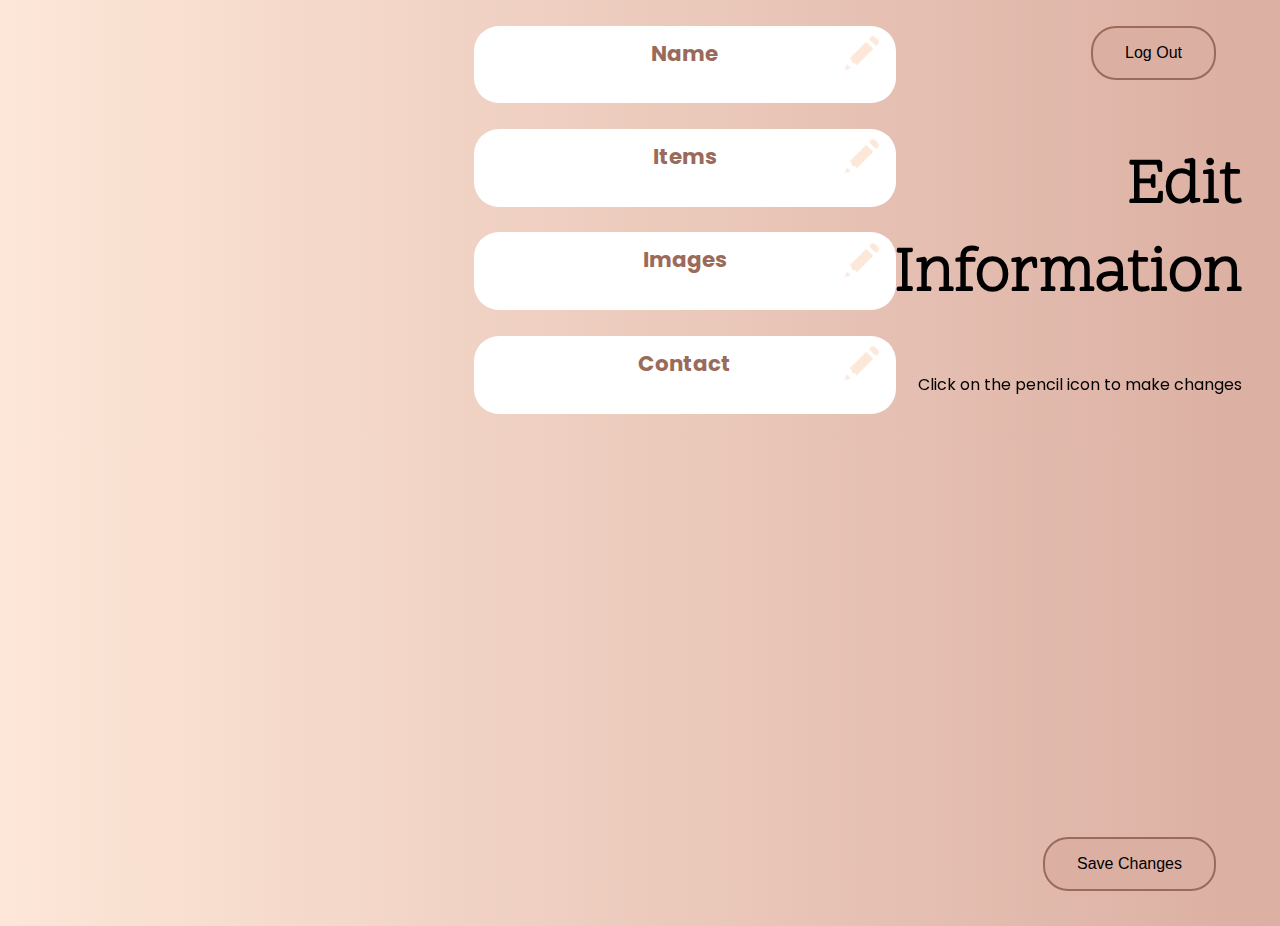
==== Final Project/public_html/edit.html @ 1c020912 "added the edit info html" ====
<!DOCTYPE html>
<html lang="en" dir="ltr">
  <head>
    <link rel="stylesheet" href="index.css">

    <!-- fonts -->
    <link rel="stylesheet" href="index.css">
    <link rel="preconnect" href="https://fonts.googleapis.com">
    <link rel="preconnect" href="https://fonts.gstatic.com" crossorigin>
    <link href="https://fonts.googleapis.com/css2?family=Scope+One&display=swap" rel="stylesheet">
    <link rel="preconnect" href="https://fonts.googleapis.com">
    <link rel="preconnect" href="https://fonts.gstatic.com" crossorigin>
    <link href="https://fonts.googleapis.com/css2?family=Poppins:wght@500&display=swap" rel="stylesheet">


    <title>Edit Information</title>
  </head>
  <body>
    <div id="flowersDiv">
      <img id="flowerImg" src="./images/flowers.jpeg" alt="">

    </div>
    <img id="shoppingCart"src="./images/shopping-cart.png" alt="">

    <button id="logoutButton" class="Button" type="button" name="button">Log Out</button>
    <button id="editInfo" class="Button" type="button" name="button">Save Changes</button>

    <div id="welcomeDiv">
      <h2>Edit Information</h2>
      Click on the pencil icon to make changes


    </div>


    <div class="InfoDivs NameDiv" >
      <img class="WelcomeIcons" src="./images/name.png" alt="">
      <h6>Name</h6>
      <img class="WelcomeIcons PencilIcons" src="./images/pencil.png" alt="">


    </div>
    <div class="InfoDivs ItemDiv" >
      <img class="WelcomeIcons" src="./images/items.png" alt="">
      <h6>Items</h6>
      <img class="WelcomeIcons PencilIcons" src="./images/pencil.png" alt="">


    </div>
    <div class="InfoDivs ImageDiv" >
      <img class="WelcomeIcons" src="./images/images.png" alt="">
      <h6>Images</h6>
      <img class="WelcomeIcons PencilIcons" src="./images/pencil.png" alt="">


    </div>
    <div class="InfoDivs ContactDiv" >
      <img class="WelcomeIcons" src="./images/contact.png" alt="">
      <h6>Contact</h6>
      <img class="WelcomeIcons PencilIcons" src="./images/pencil.png" alt="">


    </div>




  </body>
</html>
---- Final Project/public_html/index.css ----
body{
  background-image: linear-gradient(to right, #fde7d8 , #dbafa2);
  padding: 0;
  margin:0;
  font-family: 'Poppins', sans-serif;
  text-align: center;

}
#navBar{
  padding:1%;

  text-align: center;
}

#shoppingCart{
  position: fixed;
  left: 1%;
  top:1%;
  width: 3%;

}


#freelanceSign{
  position: relative;
  left:2%;
  top: 2%;
  color: #060d1f;
  text-decoration: none;
}

.Button{

  border: none;
  color: white;
  padding: 16px 32px;
  text-align: center;
  font-size: 16px;

  transition-duration: 0.4s;

  background-color: #dbafa2;
  color: black;
  border: 2px solid #9a6b5b;
  border-radius: 25px;

}
.Button:hover {
  background-color: #9a6b5b;
  color: white;
}

#loginButton{
  position: relative;
  left:30%;

}



#topDiv{
  padding: 5%;

}

h1{
  font-family: 'Scope One', serif;
  font-size: 7rem;
}

h2{
  font-family: 'Scope One', serif;
  font-size: 4rem;
}

#heading{
  position: relative;
  display: inline-block;
  bottom: 20rem;
  left: 2rem;

}

#serviceImg{
  position: relative;
  left:15%;
  width:30%;
  border-radius: 25px;

  transform: rotate(-10deg);


}

#browseButton{
  position: relative;
  top:-4rem;
  display: block;
}

#AboutUsDiv{
  padding: 5%;
  font-size: 1.5rem;
}

#SearchDiv{

  text-align: center;

}

.searchBar{
  border-radius: 20px;
  font-size: 2rem;
  padding:0.5% 2%;
  border: none;
  margin-right: 5%;
  background-color: #dbafa2;
}

#loginDiv{
  font-size: 1.5rem;
}

#SignUpDiv{
  font-size: 1.5rem;
  text-align: left;
  padding-left: 15%;

}

.signUpBar{
  position: absolute;
  left: 50%;
}

.InfoDivs{
  background-color: white;
  border-radius: 25px;
}

#logoutButton{
  position: fixed;
  right:5%;


}

#editInfo{
  position: fixed;
  bottom:1%;
  right:5%;

}

#welcomeDiv{

  text-align: right;
  position: fixed;
  width: 33%;
  right:0%;
  padding: 5% 3%;
}
#flowersDiv{
  position: absolute;
  width:30%;
  height: 100%;
  left:0%;

}

#flowerImg{
  width:80%;
  margin-top: 30%;
  border-radius: 30px;
}
.InfoDivs{

  position: relative;
  width:33%;
  left:35%;
  margin: 2% ;
  color: #9a6b5b;
  font-size: 2rem;
}

.WelcomeIcons{
  top:8%;
  left:4%;
  position: absolute;
  width: 15%;
}
.PencilIcons{
  width:10%;
  left:87%;
}

h6{
  margin: 0;
  margin-bottom: 8%;
  display: inline-block;
}
---- Final Project/public_html/index.css ----
body{
  background-image: linear-gradient(to right, #fde7d8 , #dbafa2);
  padding: 0;
  margin:0;
  font-family: 'Poppins', sans-serif;
  text-align: center;

}
#navBar{
  padding:1%;

  text-align: center;
}

#shoppingCart{
  position: fixed;
  left: 1%;
  top:1%;
  width: 3%;

}


#freelanceSign{
  position: relative;
  left:2%;
  top: 2%;
  color: #060d1f;
  text-decoration: none;
}

.Button{

  border: none;
  color: white;
  padding: 16px 32px;
  text-align: center;
  font-size: 16px;

  transition-duration: 0.4s;

  background-color: #dbafa2;
  color: black;
  border: 2px solid #9a6b5b;
  border-radius: 25px;

}
.Button:hover {
  background-color: #9a6b5b;
  color: white;
}

#loginButton{
  position: relative;
  left:30%;

}



#topDiv{
  padding: 5%;

}

h1{
  font-family: 'Scope One', serif;
  font-size: 7rem;
}

h2{
  font-family: 'Scope One', serif;
  font-size: 4rem;
}

#heading{
  position: relative;
  display: inline-block;
  bottom: 20rem;
  left: 2rem;

}

#serviceImg{
  position: relative;
  left:15%;
  width:30%;
  border-radius: 25px;

  transform: rotate(-10deg);


}

#browseButton{
  position: relative;
  top:-4rem;
  display: block;
}

#AboutUsDiv{
  padding: 5%;
  font-size: 1.5rem;
}

#SearchDiv{

  text-align: center;

}

.searchBar{
  border-radius: 20px;
  font-size: 2rem;
  padding:0.5% 2%;
  border: none;
  margin-right: 5%;
  background-color: #dbafa2;
}

#loginDiv{
  font-size: 1.5rem;
}

#SignUpDiv{
  font-size: 1.5rem;
  text-align: left;
  padding-left: 15%;

}

.signUpBar{
  position: absolute;
  left: 50%;
}

.InfoDivs{
  background-color: white;
  border-radius: 25px;
}

#logoutButton{
  position: fixed;
  right:5%;


}

#editInfo{
  position: fixed;
  bottom:1%;
  right:5%;

}

#welcomeDiv{

  text-align: right;
  position: fixed;
  width: 33%;
  right:0%;
  padding: 5% 3%;
}
#flowersDiv{
  position: absolute;
  width:30%;
  height: 100%;
  left:0%;

}

#flowerImg{
  width:80%;
  margin-top: 30%;
  border-radius: 30px;
}
.InfoDivs{

  position: relative;
  width:33%;
  left:35%;
  margin: 2% ;
  color: #9a6b5b;
  font-size: 2rem;
}

.WelcomeIcons{
  top:8%;
  left:4%;
  position: absolute;
  width: 15%;
}
.PencilIcons{
  width:10%;
  left:87%;
}

h6{
  margin: 0;
  margin-bottom: 8%;
  display: inline-block;
}
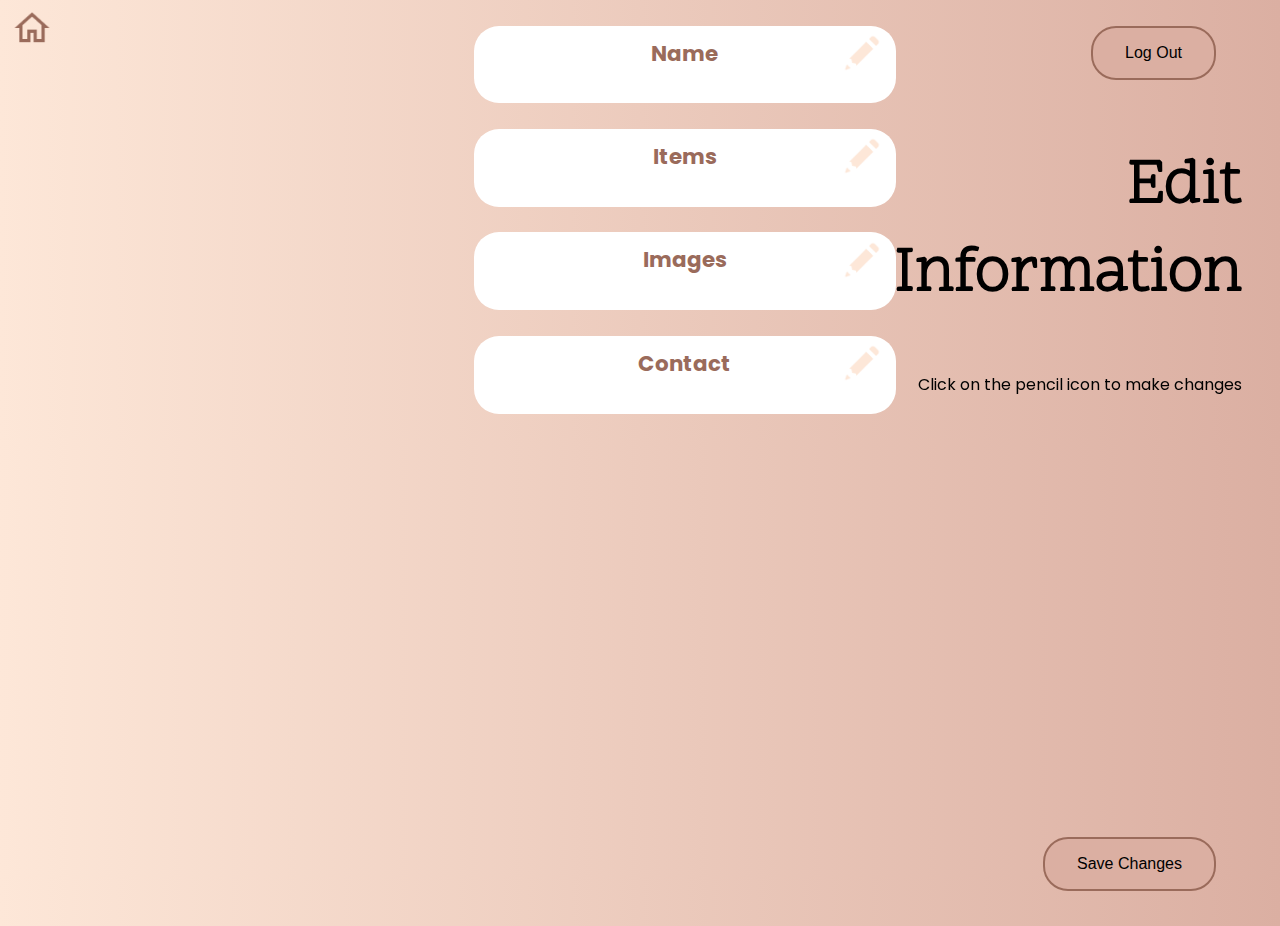
==== commit d84daabb: "fucked it up" ====
--- a/Final Project/public_html/edit.html
+++ b/Final Project/public_html/edit.html
@@ -2,6 +2,7 @@
 <html lang="en" dir="ltr">
   <head>
     <link rel="stylesheet" href="index.css">
+    <script src="https://ajax.googleapis.com/ajax/libs/jquery/3.5.1/jquery.min.js"></script>
 
     <!-- fonts -->
     <link rel="stylesheet" href="index.css">
@@ -20,10 +21,7 @@
       <img id="flowerImg" src="./images/flowers.jpeg" alt="">
 
     </div>
-    <img id="shoppingCart"src="./images/shopping-cart.png" alt="">
-
-    <button id="logoutButton" class="Button" type="button" name="button">Log Out</button>
-    <button id="editInfo" class="Button" type="button" name="button">Save Changes</button>
+    <a href="index.html"><img id="shoppingCart"src="./images/shopping-cart.png" alt=""></a>
 
     <div id="welcomeDiv">
       <h2>Edit Information</h2>
@@ -31,6 +29,9 @@
 
 
     </div>
+
+    <button id="logoutButton" class="Button" type="button" name="button">Log Out</button>
+    <button id="editInfo" class="Button" type="button" name="button">Save Changes</button>
 
 
     <div class="InfoDivs NameDiv" >
--- a/Final Project/public_html/index.css
+++ b/Final Project/public_html/index.css
@@ -50,6 +50,7 @@
   color: white;
 }
 
+
 #loginButton{
   position: relative;
   left:30%;
@@ -93,6 +94,7 @@
 }
 
 #browseButton{
+  text-decoration: none;
   position: relative;
   top:-4rem;
   display: block;
@@ -134,6 +136,10 @@
   left: 50%;
 }
 
+.UploadPhoto{
+  position: absolute;
+  left: 80%;
+}
 .InfoDivs{
   background-color: white;
   border-radius: 25px;
@@ -142,8 +148,6 @@
 #logoutButton{
   position: fixed;
   right:5%;
-
-
 }
 
 #editInfo{
--- a/Final Project/public_html/index.css
+++ b/Final Project/public_html/index.css
@@ -50,6 +50,7 @@
   color: white;
 }
 
+
 #loginButton{
   position: relative;
   left:30%;
@@ -93,6 +94,7 @@
 }
 
 #browseButton{
+  text-decoration: none;
   position: relative;
   top:-4rem;
   display: block;
@@ -134,6 +136,10 @@
   left: 50%;
 }
 
+.UploadPhoto{
+  position: absolute;
+  left: 80%;
+}
 .InfoDivs{
   background-color: white;
   border-radius: 25px;
@@ -142,8 +148,6 @@
 #logoutButton{
   position: fixed;
   right:5%;
-
-
 }
 
 #editInfo{
